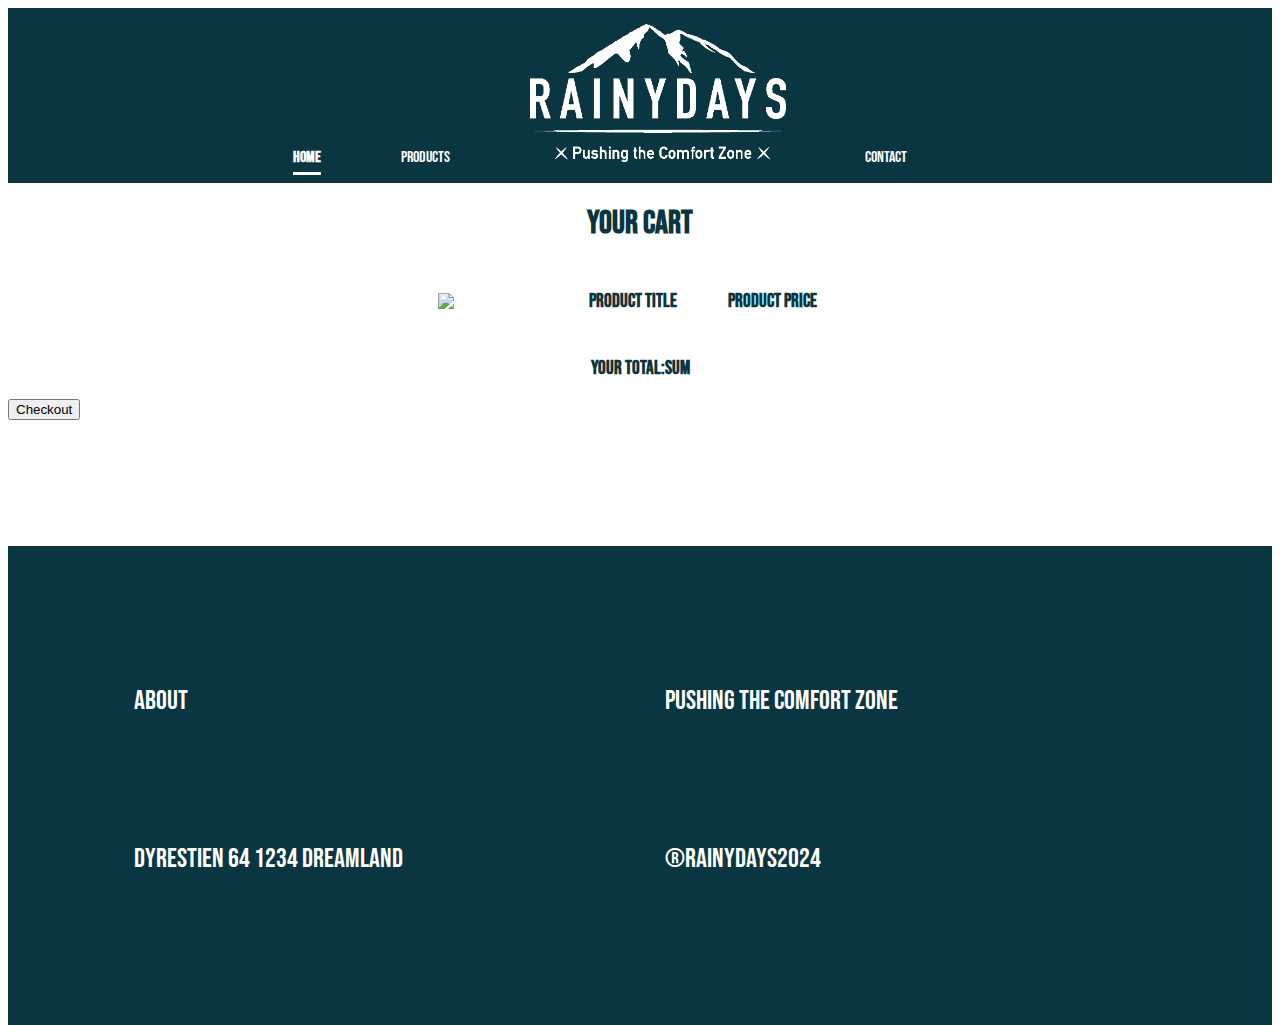
==== cart.html @ fdd000bf "Tried to make the cart, cart counter and checkout. Did not make it in time." ====
<!DOCTYPE html>
<html lang="en">
  <head>
    <meta charset="UTF-8" />
    <meta name="viewport" content="width=device-width, initial-scale=1.0" />
    <title>Rainy Days</title>
    <link rel="preconnect" href="https://fonts.googleapis.com" />
    <link rel="preconnect" href="https://fonts.gstatic.com" crossorigin />
    <link
      href="https://fonts.googleapis.com/css2?family=Bebas+Neue&family=Brygada+1918&display=swap"
      rel="stylesheet"
    />
    <link rel="stylesheet" href="./css/stylesheet.css" />
    <link
      rel="icon"
      type="image/png"
      sizes="16x16"
      href="./assets/images/Favicon/favicon-16x16.png"
    />
    <link
      rel="icon"
      type="image/png"
      sizes="32x32"
      href="./assets/images/Favicon/favicon-32x32.png"
    />
    <script
      src="https://kit.fontawesome.com/ad6ed871b9.js"
      crossorigin="anonymous"
    ></script>
    <script type="module" src="/js/cart.mjs" defer></script>
  </head>
  <body>
    <header>
      <nav class="navbar">
        <ul>
          <li><a href="./index.html" class="active">Home</a></li>
          <li><a href="./products.html">Products</a></li>
          <li>
            <a href="./index.html" class="nav-logo"
              ><img
                src="./assets/images/logowhite.png"
                alt="The logo for Rainy Days depicting the outline of a mountain"
            /></a>
          </li>
          <li><a href="./contact.html">Contact</a></li>
          <li>
            <a href="./cart.html">
              <i class="fa-solid fa-cart-shopping fa-xl"></i
            ></a>
          </li>
        </ul>
      </nav>
    </header>
    <main>
      <h1 class="cart-heading">Your cart</h1>
      <div id="display-cart-container">
        <div class="cart-container">
          <img
            src="https://static.noroff.dev/api/rainy-days/9-thunderbolt-jacket.jpg"
          />
          <h3>Product title</h3>
          <h3>product price</h3>
        </div>
        <div class="sum-container">
          <h3>Your total:</h3>
          <h3>sum</h3>
        </div>
        <div class="checkout-button-container">
          <button>Checkout</button>
        </div>
      </div>
      <footer>
        <p class="footer-about"><a href="./about.html">About</a></p>
        <p class="footer-slogan">Pushing the comfort zone</p>
        <p class="footer-adress">Dyrestien 64 1234 Dreamland</p>
        <p class="footer-copyright">&#174;RainyDays2024</p>
      </footer>
    </main>
  </body>
</html>
---- css/stylesheet.css ----
html, body, .product-container > button{
  height: 100%;
  font-family: Bebas Neue;
  color: rgba(10, 54, 65, 1);
}
header{
  background-color:rgba(10, 54, 65, 1) ;

}
.active{
  border-bottom-style:solid;
  border-color:white ;
  font-weight: bold;
  padding-bottom: 5px;
}
.navbar{ 
  display: flex;
  justify-content: space-evenly;
  text-align: justify; 
}
.navbar ul{
  padding: 0%;
}
.navbar li{
  display: inline-block;  
}
.navbar a{
  margin: 3vw;
  text-decoration: none;
  font-size: 100%;
  
}
.navbar a, .navbar p{
  color: white;
}
.navbar p{
  margin-left: 0%;
}
.nav-logo img{
  width: 20vw;
  height: auto;
  background-color: rgba(10, 54, 65, 1);
}
footer{
  background-color:rgba(10, 54, 65, 1) ;
  height: 40%;
  margin-top: 10%;
  padding: 10%;
  display: grid;
  grid-gap: 5%;
  grid-template-columns:1fr 1fr;
  grid-template-rows: 60% 70%;
  align-items: center;
  align-content: center;
}

footer p, footer a{
  display: inline-block;
  margin: 0%;
  padding-top:1em;
  margin-bottom: 1em;
  text-decoration: none;
  color: white;
  font-size: 3vh;
}
/* Index*/
.index-banner{
  position: relative;
  height: 40vh;
  padding-top:1% ;
}
.index-banner-img{
  width: 100%;
  height: 100%;
  object-fit: cover;
	object-position: center;
	margin: 0;
}
.index-banner-text{
  position: absolute;
	inset: 0;
	padding: 1rem;
  display: flex;
	align-items: center;
	justify-content: center;
	text-align: center;
}
.index-banner-text a{
  text-decoration: none;
  color: white;
  font-size: 6vh;
}
.index-banner-text h1{
  font-weight: 100;
}
.wrapper{
  display: flex;
  flex-direction: row;
  margin-bottom: 10%;
}
.shop-men, .shop-women {
  flex: 1;
  width:50vw;
  height:auto;
  position: relative;
  padding: 1%;
}
.shop-men-image, .shop-women-image{
  width: 100%;
  height: auto;
  object-fit: cover;
	object-position: center;
	margin: 0;
}
.shop-men-text, .shop-women-text{	
  position: absolute;
  inset: 0;
  display: flex;
  align-items: center;
  justify-content: center;
  text-align: center;
  }
.shop-men-text a, .shop-women-text a{
  text-decoration: none;
  color: rgb(255, 255, 255);
  font-size: 7vh;
}
.product-container{
  display: flex;
  flex-direction: column;
  align-items: center;
  border: 1px;
  margin-top: 50px;
}
.product-container > img {
  max-width: 35vw;
}
.product-link-button > button {
  border: solid, rgba(10, 54, 65, 1);
  border-radius: 5px;
  height: 5vh;
  width: 20vw;
  background-color: white;
  font-size: 2vh;
}

.chosen-product-container{
  margin-top: 5%;
  margin-bottom: 30%;
  display: flex;
  flex-direction: column;
  align-items: center; 
}
.chosen-product-container > img{
  margin-top: 2%;
  width: 30%;
  height: auto;
}

.chosen-Product-Heading{
  font-size: 30vh;
}
.specific-description{
  font-family: Brygada1918;
  padding: 5%;
}
.chosen-product-button, .cart-buy-button, .cart-continue-button, .chosen-product-container > button{
  font-family: Bebas Neue;
  font-size: 24px;
  color: white;
  background-color: rgba(10, 54, 65, 1);
  border: none;
  width: 8em;
  height: 3em;
  margin-top: 3em;
  margin-bottom: 3em;
}
.specific-cart-button:hover{
  background-color:white;
  color: rgba(10, 54, 65, 1);
  border-color: rgba(10, 54, 65, 1);
  border-style: solid;
  border-width: 5px;
  cursor: pointer;
}
.cart-heading{
  text-align: center;
}
.cart-container, .sum-container{
  display:flex;
  flex-direction: row;
  justify-content: center;
  align-items: center;
}
.cart-container > img{
  width: 10%;
}
.cart-container >h3{
  margin:2%;
}
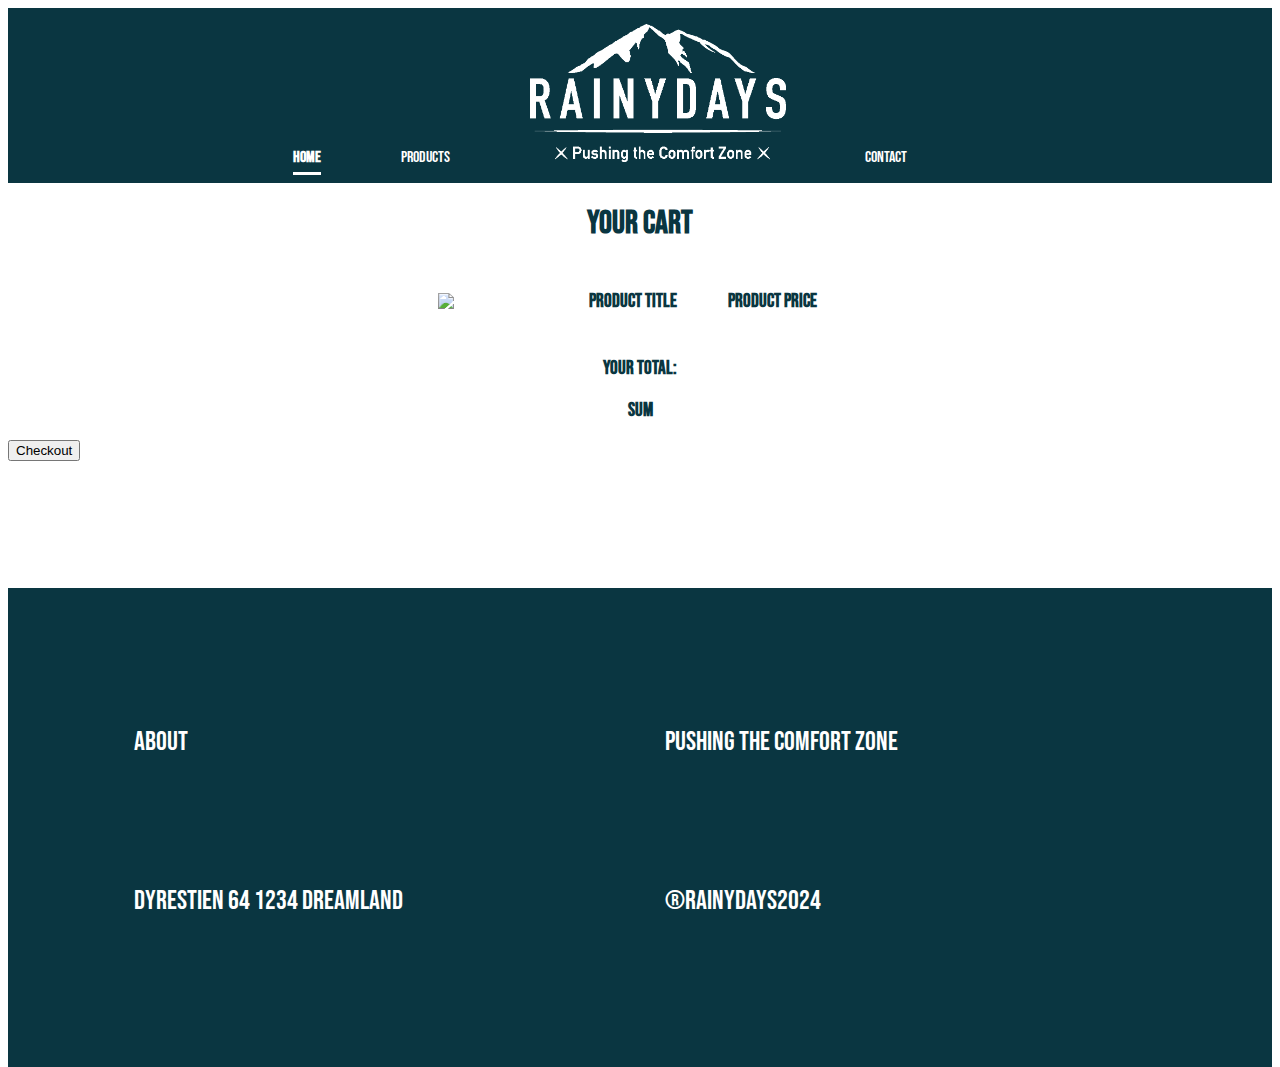
==== commit e65c0339: "Started to improve the code with new concepts." ====
--- a/cart.html
+++ b/cart.html
@@ -27,14 +27,14 @@
       src="https://kit.fontawesome.com/ad6ed871b9.js"
       crossorigin="anonymous"
     ></script>
-    <script type="module" src="/js/cart.mjs" defer></script>
+    <script type="module" src="/js/cart.js" defer></script>
   </head>
   <body>
     <header>
       <nav class="navbar">
         <ul>
           <li><a href="./index.html" class="active">Home</a></li>
-          <li><a href="./products.html">Products</a></li>
+          <li><a href="./index.html">Products</a></li>
           <li>
             <a href="./index.html" class="nav-logo"
               ><img
@@ -42,7 +42,7 @@
                 alt="The logo for Rainy Days depicting the outline of a mountain"
             /></a>
           </li>
-          <li><a href="./contact.html">Contact</a></li>
+          <li><a href="./index.html">Contact</a></li>
           <li>
             <a href="./cart.html">
               <i class="fa-solid fa-cart-shopping fa-xl"></i
--- a/css/stylesheet.css
+++ b/css/stylesheet.css
@@ -135,21 +135,31 @@
 .product-container > img {
   max-width: 35vw;
 }
-.product-link-button > button {
+.product-link-button > button, .button-container > button {
   border: solid, rgba(10, 54, 65, 1);
   border-radius: 5px;
   height: 5vh;
-  width: 20vw;
   background-color: white;
   font-size: 2vh;
 }
-
+.product-link-button > button, .button-container {
+  width: 25vw;
+}
+.button-container > button{
+  width: 10vw;
+}
+.button-container{
+  display: flex;
+  flex-direction: row;
+  justify-content:space-between ;
+}
 .chosen-product-container{
   margin-top: 5%;
   margin-bottom: 30%;
   display: flex;
   flex-direction: column;
   align-items: center; 
+  text-align: center;
 }
 .chosen-product-container > img{
   margin-top: 2%;
@@ -186,7 +196,7 @@
 .cart-heading{
   text-align: center;
 }
-.cart-container, .sum-container{
+.cart-container, .sum-container > h3{
   display:flex;
   flex-direction: row;
   justify-content: center;
